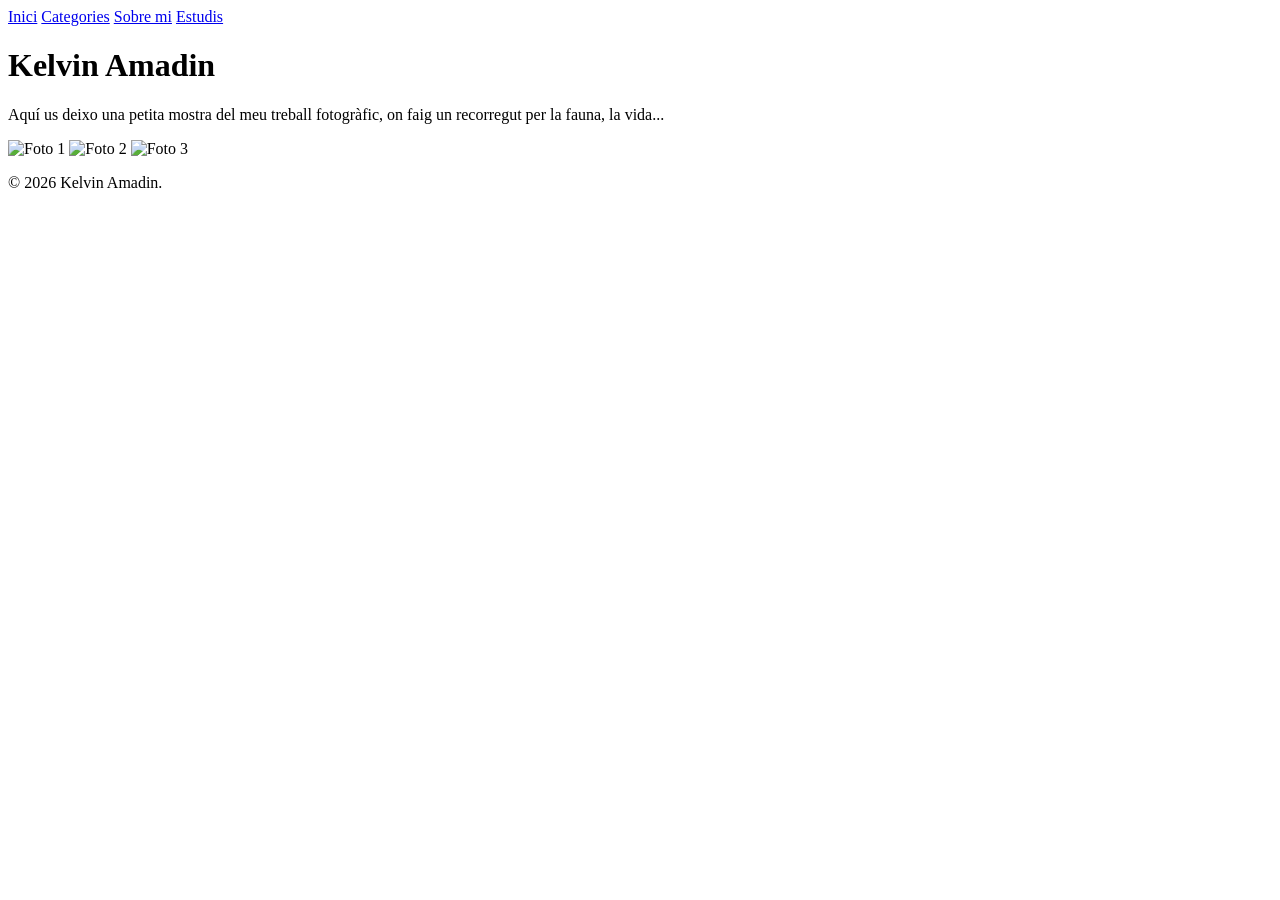
==== index.html @ 80133d1b "Add files via upload" ====
<!DOCTYPE html>
<html lang="ca">
<head>
    <meta charset="UTF-8">
    <meta name="viewport" content="width=device-width, initial-scale=1.0">
    <title>Inici - El meu portfoli</title>
    <link rel="stylesheet" href="css/style.css">
</head>
<body>

    <nav>
        <a href="./index.html">Inici</a>
        <a href="pages/categories.html">Categories</a>
        <a href="pages/sobre_mi.html">Sobre mi</a>
        <a href="pages/table.html">Estudis</a>
    </nav>

    <div class="container">
        <h1>Kelvin Amadin</h1>
        <p>Aquí us deixo una petita mostra del meu treball fotogràfic, on faig un recorregut per la fauna, la vida...</p>
        
        <div class="gallery">
            <img src="images/delish-202104-birriatacos-058-1665345202.jpg" alt="Foto 1">
            <img src="images/w=1920,h=780.jpg" alt="Foto 2">
            <img src="images/wwfcmsprodimagesOrang.2e16d0ba.format-webp.fill-660x660.jpg" alt="Foto 3">
        </div>
    </div>

    <footer>
        <p>&copy; 2026 Kelvin Amadin.</p>
    </footer>

</body>
</html>
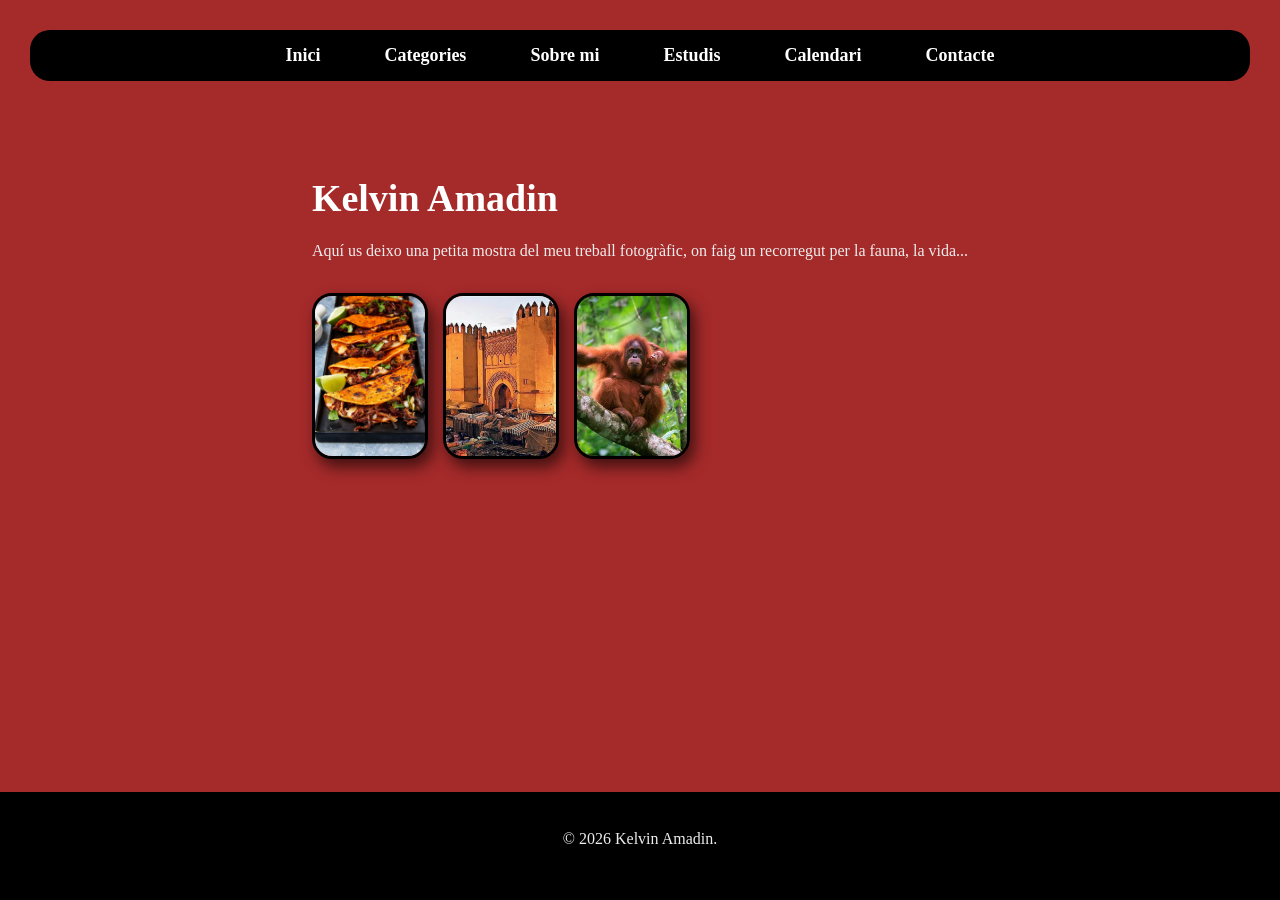
==== commit 054d9ccf: "Add new links to Calendari and Contacte in navigation" ====
--- a/index.html
+++ b/index.html
@@ -13,6 +13,8 @@
         <a href="pages/categories.html">Categories</a>
         <a href="pages/sobre_mi.html">Sobre mi</a>
         <a href="pages/table.html">Estudis</a>
+        <a href="./Calendari.html">Calendari</a>
+        <a href="./Conctacte.html">Contacte</a>
     </nav>
 
     <div class="container">
--- a/css/style.css
+++ b/css/style.css
@@ -0,0 +1,176 @@
+body {
+    font-family: 'Times New Roman', Times, serif; 
+    margin: 0;
+    padding: 0;
+    color: #000;
+}
+body {
+	background-color: rgb(165, 42, 42);
+}
+img {
+    width: 200px ;
+    height: 280px;
+    border: 3.2px solid black; 
+    border-radius: 30px;
+    box-shadow: 3px 3px 3px 3px rgb(34, 33, 33);
+}
+h1, h2 {
+	color: white;
+}
+p, a {
+	color: rgb(238, 237, 237);
+}
+
+.container {
+    max-width: 1200px;
+    margin: 40px auto;
+    padding: 0 20px;
+}
+
+h1 {
+    font-size: 38px;
+    font-weight: bold;
+    margin-bottom: 20px;
+}
+
+h2 {
+    font-size: 26px;
+    font-weight: bold;
+    margin-top: 30px;
+    margin-bottom: 15px;
+}
+
+p {
+    font-size: 16px;
+    line-height: 1.4;
+    margin-bottom: 30px;
+}
+
+.gallery {
+    display: flex;
+    flex-wrap: wrap;
+    gap: 15px;
+    margin-bottom: 40px;
+}
+
+.gallery img {
+    width: 110px;
+    height: 160px;
+    object-fit: cover;
+    border-radius: 20px;
+    box-shadow: 5px 8px 15px rgba(0, 0, 0, 0.6);
+}
+
+.about-container {
+    display: flex;
+    gap: 25px;
+}
+
+.card {
+    background: linear-gradient(to bottom, #dbdbdb, #a8a8a8);
+    border: 1px solid #888;
+    border-radius: 20px;
+    padding: 25px;
+    box-shadow: 8px 10px 18px rgba(0, 0, 0, 0.5);
+    flex: 1;
+}
+
+
+nav {
+    background-color: #000;
+    padding: 15px 0;
+    text-align: center;
+    border-radius: 20px;
+    margin: 30px;
+}
+
+nav a {
+    color: #fff;
+    text-decoration: none;
+    margin: 0 30px;
+    font-size: 18px;
+    font-weight: bold;
+}
+
+nav a:hover {
+    text-decoration: underline;
+}
+
+html, body {
+    height: 100%;
+    margin: 0;
+}
+
+body {
+    display: flex;
+    flex-direction: column;
+}
+
+.container {
+    flex: 1;
+}
+
+footer {
+    background-color: #000000;
+    color: #f8f7f7;
+    text-align: center;
+    padding: 20px 0;
+    margin-top: 40px;
+}
+
+table{
+    background-color: lightsteelblue ;
+    color: #fff;
+    padding: 20px 0;
+    margin-top: 40px;
+    border-collapse: collapse;
+}
+th{
+    font-family: 'Times New Roman', Times, serif; 
+    margin: 0;
+    padding: 0;
+    color: #fffcfc;
+    }
+
+.centrat{
+    text-align: center;
+}
+td
+{
+ color: #000;
+}
+th{
+    color: #000;
+}
+td.Anglès
+{
+    background-color: rgb(70, 150, 253);
+}
+td.Muntatge
+{
+    background-color: rgb(89, 187, 154);
+}
+td.Modul
+{
+    background-color: rgb(119, 108, 219);
+}
+td.Xarxes
+{
+    background-color: rgb(233, 156, 132);
+}
+td.Ofimatica
+{
+    background-color: rgb(127, 236, 236);
+}
+td.Tutoria
+{
+    background-color: rgb(203, 252, 217);
+}
+td.Digitalizació
+{
+    background-color: rgb(3, 235, 68);
+}
+td.IPO
+{
+    background-color: rgb(145, 148, 145);
+}
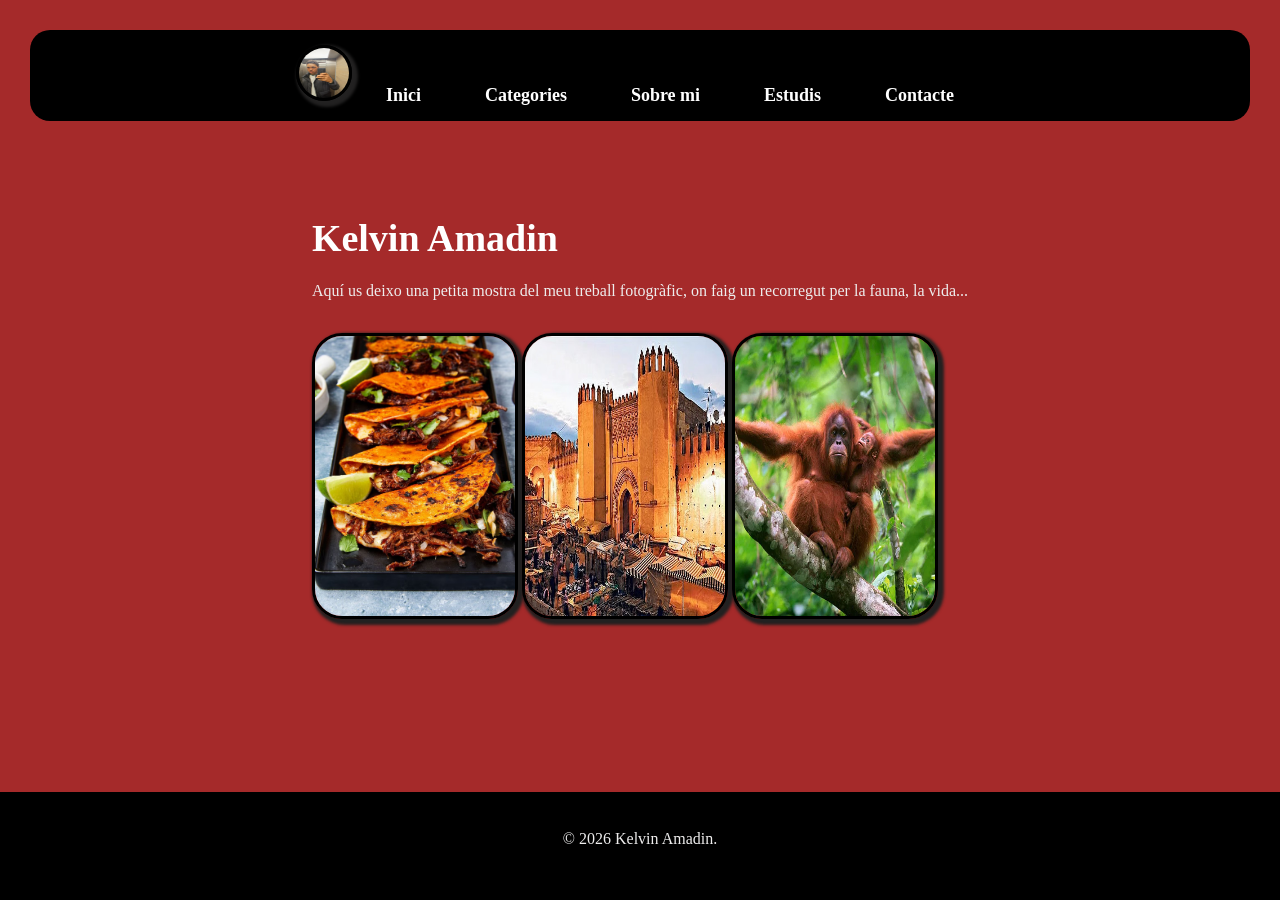
==== commit 22515e99: "Add files via upload" ====
--- a/index.html
+++ b/index.html
@@ -9,12 +9,12 @@
 <body>
 
     <nav>
+        <img src="images/22756.jpg"alt="Foto de Kelvin Amadin" class="perfil"> 
         <a href="./index.html">Inici</a>
         <a href="pages/categories.html">Categories</a>
         <a href="pages/sobre_mi.html">Sobre mi</a>
         <a href="pages/table.html">Estudis</a>
-        <a href="./Calendari.html">Calendari</a>
-        <a href="./Conctacte.html">Contacte</a>
+        <a href="pages/contacta.html">Contacte</a>
     </nav>
 
     <div class="container">
--- a/css/style.css
+++ b/css/style.css
@@ -5,7 +5,7 @@
     color: #000;
 }
 body {
-	background-color: rgb(165, 42, 42);
+	background-color: #a52a2a;
 }
 img {
     width: 200px ;
@@ -46,34 +46,6 @@
     margin-bottom: 30px;
 }
 
-.gallery {
-    display: flex;
-    flex-wrap: wrap;
-    gap: 15px;
-    margin-bottom: 40px;
-}
-
-.gallery img {
-    width: 110px;
-    height: 160px;
-    object-fit: cover;
-    border-radius: 20px;
-    box-shadow: 5px 8px 15px rgba(0, 0, 0, 0.6);
-}
-
-.about-container {
-    display: flex;
-    gap: 25px;
-}
-
-.card {
-    background: linear-gradient(to bottom, #dbdbdb, #a8a8a8);
-    border: 1px solid #888;
-    border-radius: 20px;
-    padding: 25px;
-    box-shadow: 8px 10px 18px rgba(0, 0, 0, 0.5);
-    flex: 1;
-}
 
 
 nav {
@@ -142,6 +114,8 @@
 th{
     color: #000;
 }
+
+
 td.Anglès
 {
     background-color: rgb(70, 150, 253);
@@ -174,3 +148,80 @@
 {
     background-color: rgb(145, 148, 145);
 }
+
+main {
+    max-width: 500px;
+    margin: 40px auto;
+    padding: 30px;
+    background-color: #a52a2a;
+    border-radius: 12px;
+    box-shadow: 0 8px 20px rgba(0, 60, 0, 0.12);
+   
+}
+
+main h1 {
+    text-align: center;
+    color: #f8f8f8;
+    margin-top: 0;
+    margin-bottom: 25px;
+    font-size: 28px;
+}
+
+form div {
+    margin-bottom: 18px;
+}
+
+label {
+    margin-bottom: 6px;
+    font-weight: 600;
+    color: #f8f8f8;
+    font-size: 15px;
+}
+
+input {
+    width: 100%;
+    padding: 12px;
+    border: 2px solid #a9dfbf;
+    border-radius: 8px;
+    background-color: #f9fdf9;
+    font-size: 15px;
+    font-family: inherit;
+    box-sizing: border-box;
+}
+
+input::placeholder {
+    color: #000000;
+    font-style: inherit;
+}
+
+button {
+    width: 100%;
+    background-color: #c73030;
+    color: #ffffff;
+    padding: 14px;
+    border: none;
+    border-radius: 8px;
+    font-size: 16px;
+    font-weight: bold;
+    cursor: pointer;
+}
+
+textarea {
+    width: 100%;
+    padding: 12px;
+    border: 2px solid #111613;
+    border-radius: 8px;
+    background-color: #ffffff;
+    font-size: 15px;
+    font-family: inherit;
+    box-sizing: border-box;
+}
+.perfil {
+    align-items: left;
+    width: 50px ;
+    height: 50px;
+    border: 3.2px solid black; 
+    border-radius: 30px;
+    box-shadow: 3px 3px 3px 3px rgb(34, 33, 33);
+
+}
